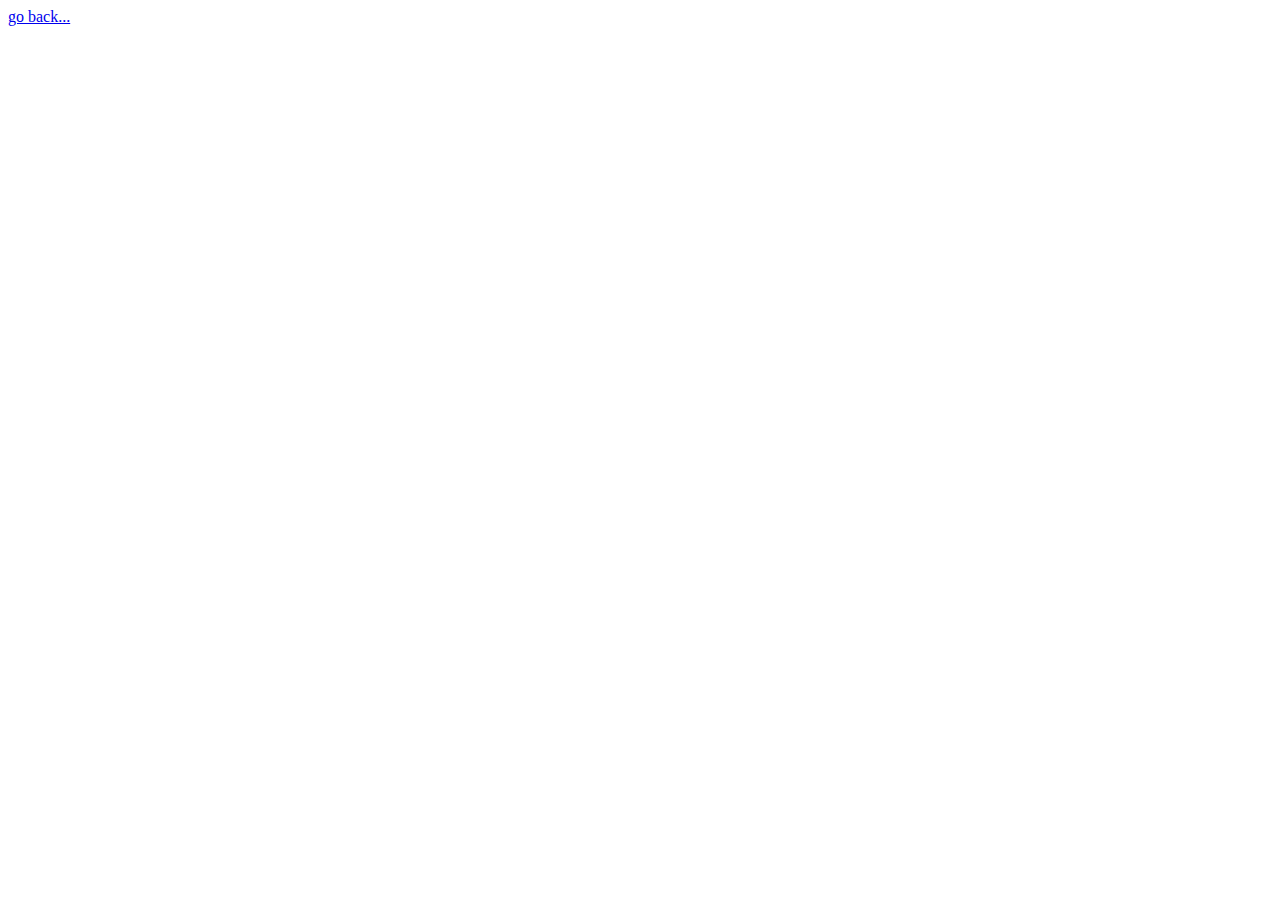
==== second.html @ 27577828 "first html project" ====
<!DOCTYPE html>
<html lang="en">
<head>
    <meta charset="UTF-8">
    <meta name="viewport" content="width=device-width, initial-scale=1.0">
    <title>We got no info</title>
</head>
<body>
    <a href="index.html">go back...</a>
</body>
</html>
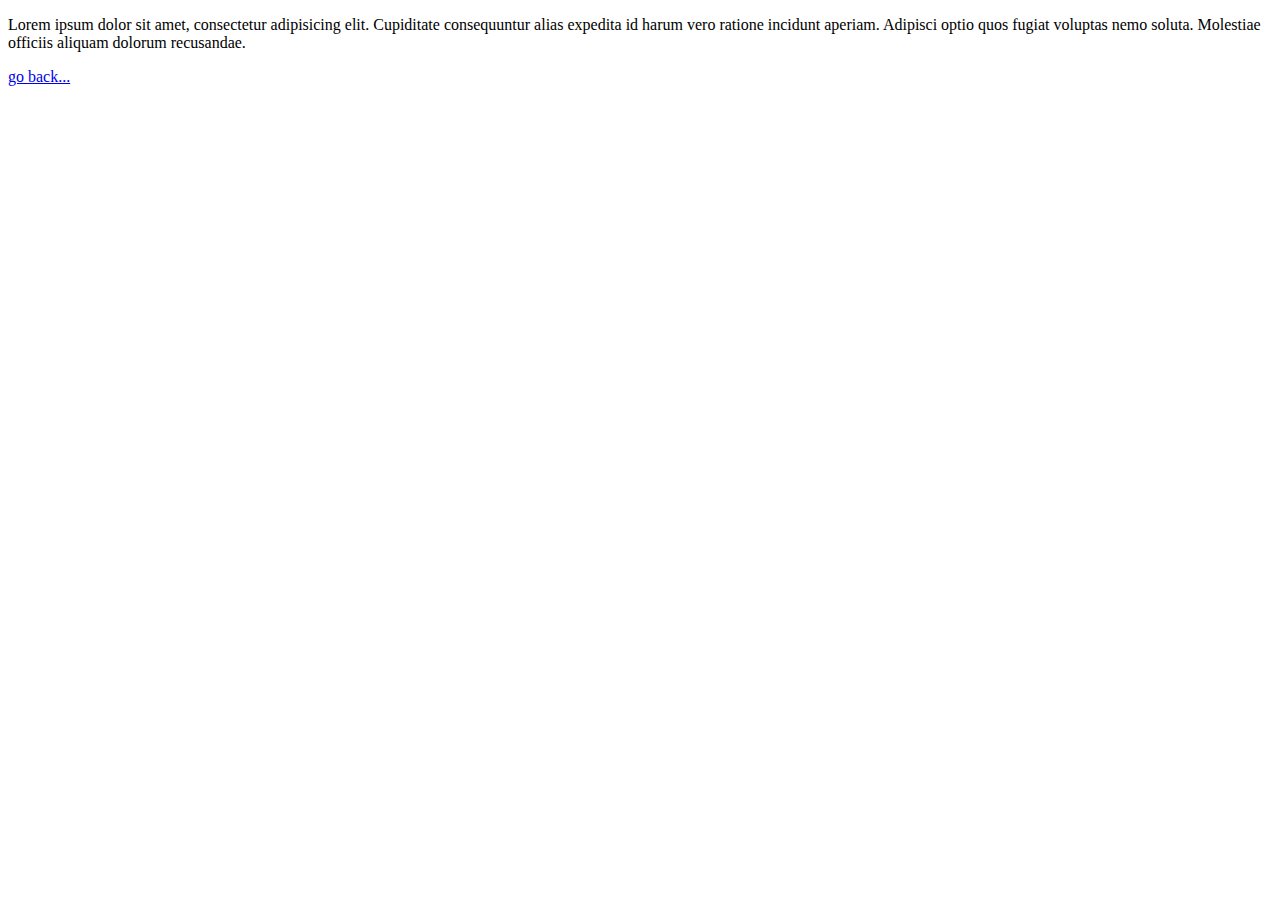
==== commit 4397734e: "second page paragraph" ====
--- a/second.html
+++ b/second.html
@@ -6,6 +6,11 @@
     <title>We got no info</title>
 </head>
 <body>
+
+    <p>
+        Lorem ipsum dolor sit amet, consectetur adipisicing elit. Cupiditate consequuntur alias expedita id harum vero ratione incidunt aperiam. Adipisci optio quos fugiat voluptas nemo soluta. Molestiae officiis aliquam dolorum recusandae.
+    </p>
+
     <a href="index.html">go back...</a>
 </body>
 </html>